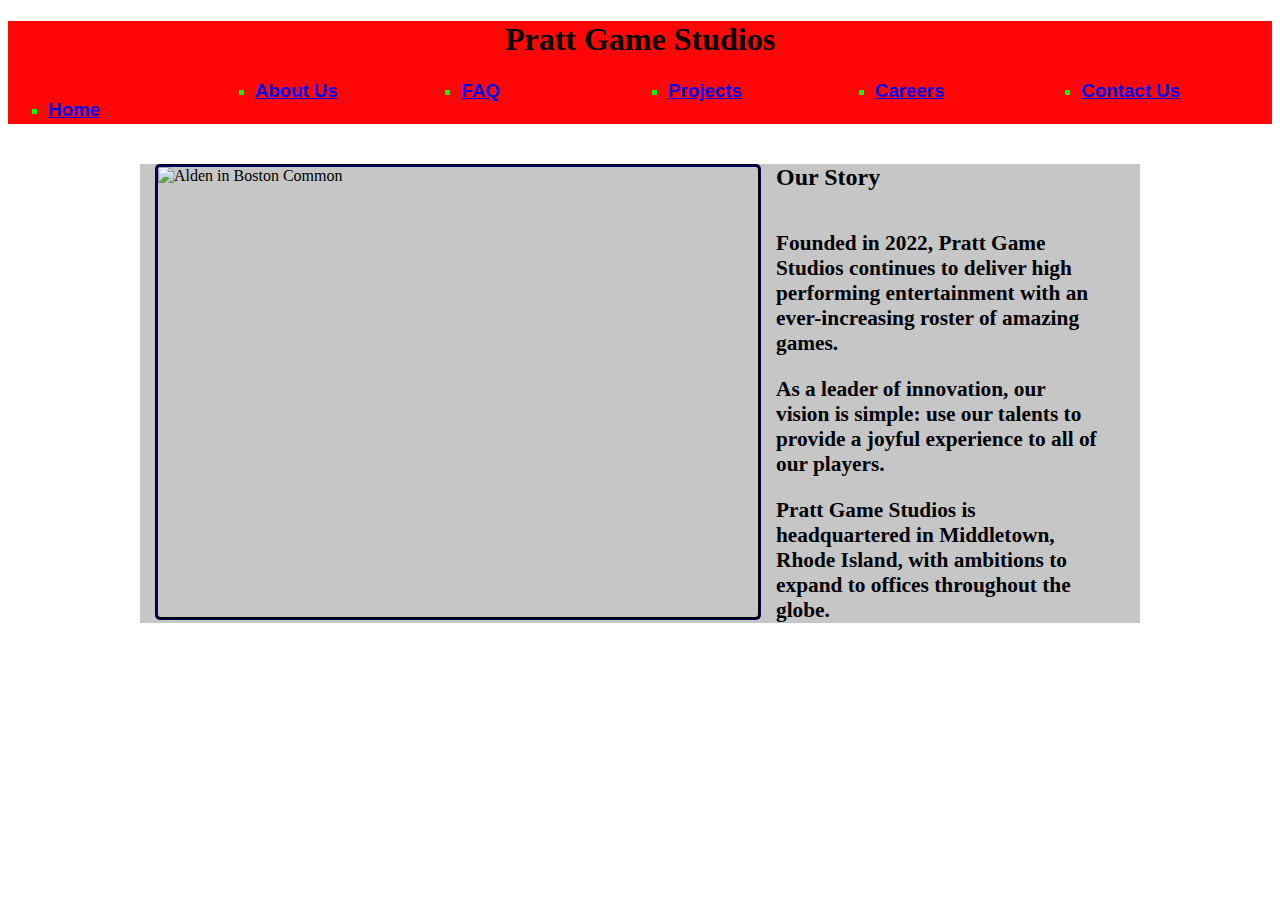
==== AboutUs.html @ 9464c603 "Add files via upload" ====
<!DOCTYPE html>
<html lang='en'>

<!--
This is the header.  This is where
I define the title for this webpage,
the character set that I am using, and
a small bit of styling to give my webpage
some flair.
-->
<head>
  <Title>Home Page</Title>
  <meta charset="UTF-8">
  <link rel="stylesheet" href="stylesheet.css">
</head>

<!--
This is the top menu bar for my website background
is common to all of my webpages.
-->
<header>
  <h1>Pratt Game Studios</h1>
  <ul>
    <li><h3><a href="HomePage.html">Home</a></h3></li>
    <li><h3><a href="AboutUs.html">About Us</a></h3></li>
    <li><h3><a href="FAQ.html">FAQ</a></h3></li>
    <li><h3><a href="Projects.html">Projects</a></h3></li>
    <li><h3><a href="Careers.html">Careers</a></h3></li>
    <li><h3><a href="ContactUs.html">Contact Us</a></h3></li>
  </ul>
</header>

<!--
This is the webpage's main body
-->
<main>
  <div id="wrap">

  <!--
  A picture of me
  -->
  <img src="bostoncommon.jpg" alt="Alden in Boston Common" style="width:600px;height:450px;">

  <!--
  A short biography
  -->
  <h2>Our Story<h2>
  <p>
  Founded in 2022, Pratt Game Studios continues to deliver high performing entertainment with
  an ever-increasing roster of amazing games.
  </p>

  <p>
  As a leader of innovation, our vision is simple: use our talents to provide a joyful experience to all of our players.
  </p>

  <p>
    Pratt Game Studios is headquartered in Middletown, Rhode Island, with ambitions to expand to offices throughout the globe.
  </p>
</div>
</main>

<!--
This is my footer section
-->
<footer>
  <p> Feel free to email me at apratt2@bu.edu </p>
</footer>

</html>
---- stylesheet.css ----
#wrap
{
  width: 1000px;
  margin: 0 auto;
  background: #c6c6c6;
}

form {
  padding-left: 30px;
}

body {
  background-color: #FFFFFF
}

header {
  background-color: #FFFF00
}

h1 {
  text-align:center;
}

h2 {
  margin: 40px;
}

table {
  border: 3px solid;
}

h3 {
  color: #FF02FF;
  font-family:sans-serif;
}

img {
  border-style:groove;
  border-radius: 5px;
  border-color: #000010;
  float:left;
  margin: 0 15px 0 15px
}

figure {
  display: inline-block;
  float:right;
}

.chef {
  border-style: none;
}

figcaption {
  text-align: center
}

p {
  font-size: 16pt;
}

ul {
  columns: 6;
  list-style-type: square;
  list-style-position: outside;
}

li {
  color: #04FF04
}

.li1 {
  margin-bottom: 100px;
}

footer {
  position:fixed; bottom: 0;
}

td, th {
  border: 1px solid #dddddd;
  padding: 8px;
}

tr:hover {
  background-color: white;
}

/* When we resize the screen, we will change the
   background color of the header to read,
   change font color of the footer to white,
   and change the font of our table items to
   monospace. */
@media only screen and (max-width: 1500px)
{
  header {
    background-color: #FF0505
  }

  footer{
    color: #FFFFFF
  }

  td {
    font-family: monospace;
  }
}
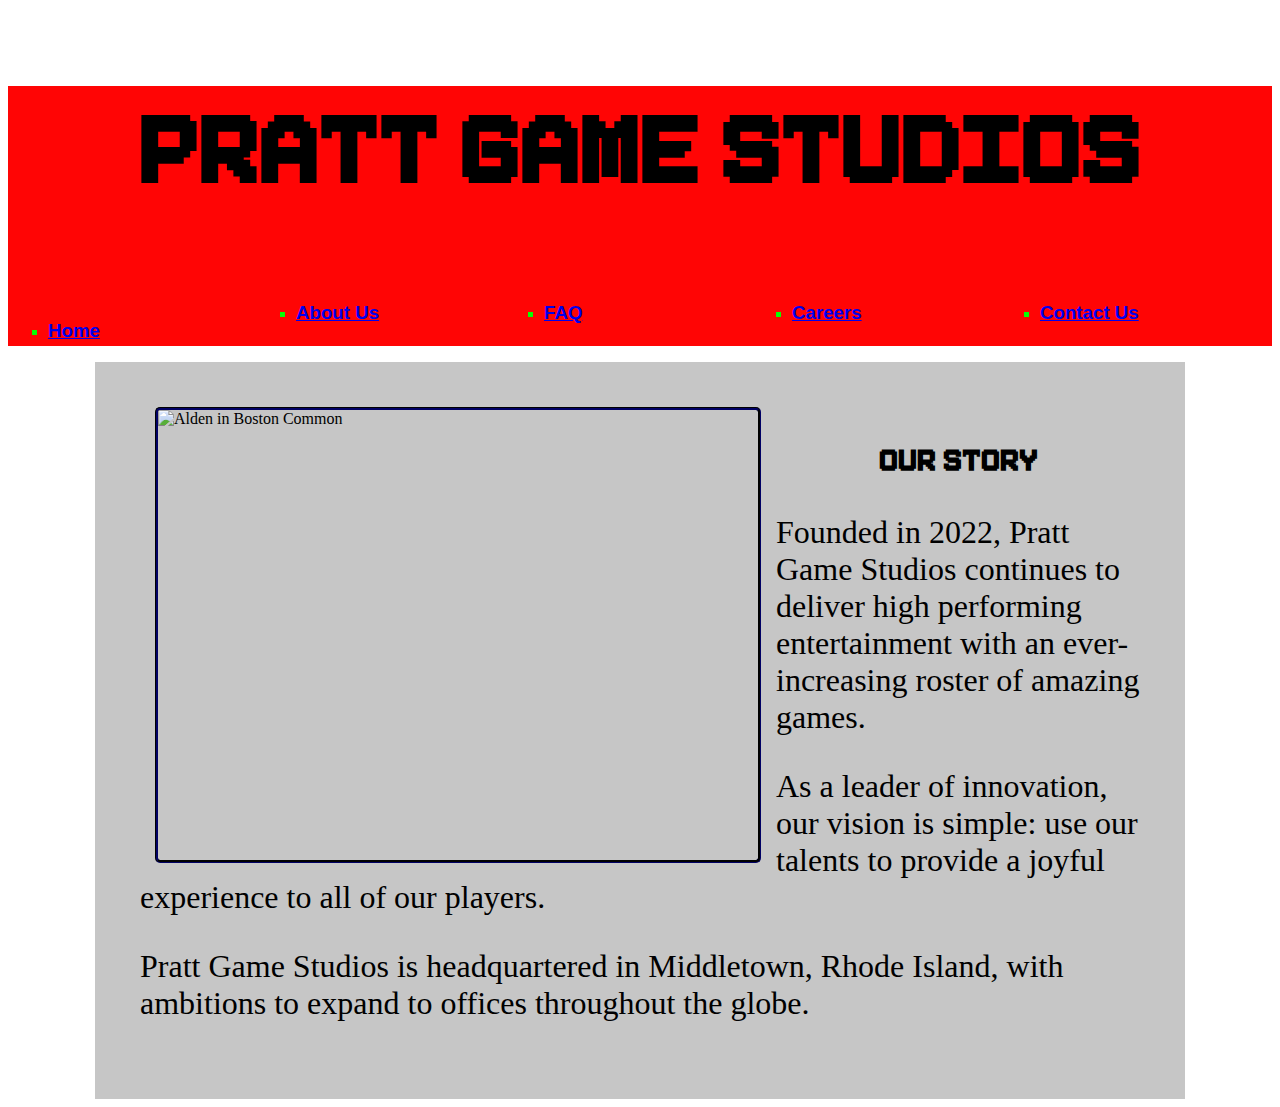
==== commit 65f2032c: "Add files via upload" ====
--- a/AboutUs.html
+++ b/AboutUs.html
@@ -24,7 +24,6 @@
     <li><h3><a href="HomePage.html">Home</a></h3></li>
     <li><h3><a href="AboutUs.html">About Us</a></h3></li>
     <li><h3><a href="FAQ.html">FAQ</a></h3></li>
-    <li><h3><a href="Projects.html">Projects</a></h3></li>
     <li><h3><a href="Careers.html">Careers</a></h3></li>
     <li><h3><a href="ContactUs.html">Contact Us</a></h3></li>
   </ul>
@@ -44,7 +43,7 @@
   <!--
   A short biography
   -->
-  <h2>Our Story<h2>
+  <h2>Our Story</h2>
   <p>
   Founded in 2022, Pratt Game Studios continues to deliver high performing entertainment with
   an ever-increasing roster of amazing games.
@@ -59,12 +58,4 @@
   </p>
 </div>
 </main>
-
-<!--
-This is my footer section
--->
-<footer>
-  <p> Feel free to email me at apratt2@bu.edu </p>
-</footer>
-
 </html>
--- a/stylesheet.css
+++ b/stylesheet.css
@@ -4,6 +4,20 @@
   width: 1000px;
   margin: 0 auto;
   background: #c6c6c6;
+  padding-left: 45px;
+  padding-right: 45px;
+  padding-top: 45px;
+  padding-bottom: 45px;
+}
+
+#app
+{
+    background-color: #b0b0b0;
+    padding-left: 20px;
+    padding-right:20px;
+    padding-top: 20px;
+    padding-bottom: 20px;
+    height: 440px;
 }
 
 form {
@@ -11,19 +25,29 @@
 }
 
 body {
-  background-color: #FFFFFF
+  background-image: url("space.jpg");
+  background-repeat: no-repeat;
+  background-size: cover;
 }
 
 header {
   background-color: #FFFF00
 }
 
+@font-face{
+  font-family: pixelboy; src: url('pixeboy-font\\Pixeboy-z8XGD.ttf');
+}
+
 h1 {
   text-align:center;
+  font-family: pixelboy;
+  font-size: 128px;
 }
 
 h2 {
-  margin: 40px;
+  text-align:center;
+  font-family: pixelboy;
+  font-size: 40px;
 }
 
 table {
@@ -57,11 +81,11 @@
 }
 
 p {
-  font-size: 16pt;
+  font-size: 24pt;
 }
 
 ul {
-  columns: 6;
+  columns: 5;
   list-style-type: square;
   list-style-position: outside;
 }
@@ -76,6 +100,12 @@
 
 footer {
   position:fixed; bottom: 0;
+  background-color: #FFFF00;
+  width: ;
+  padding-left: 45;
+  padding-right: 45;
+  padding-top: 2;
+  padding-bottom: 2;
 }
 
 td, th {
